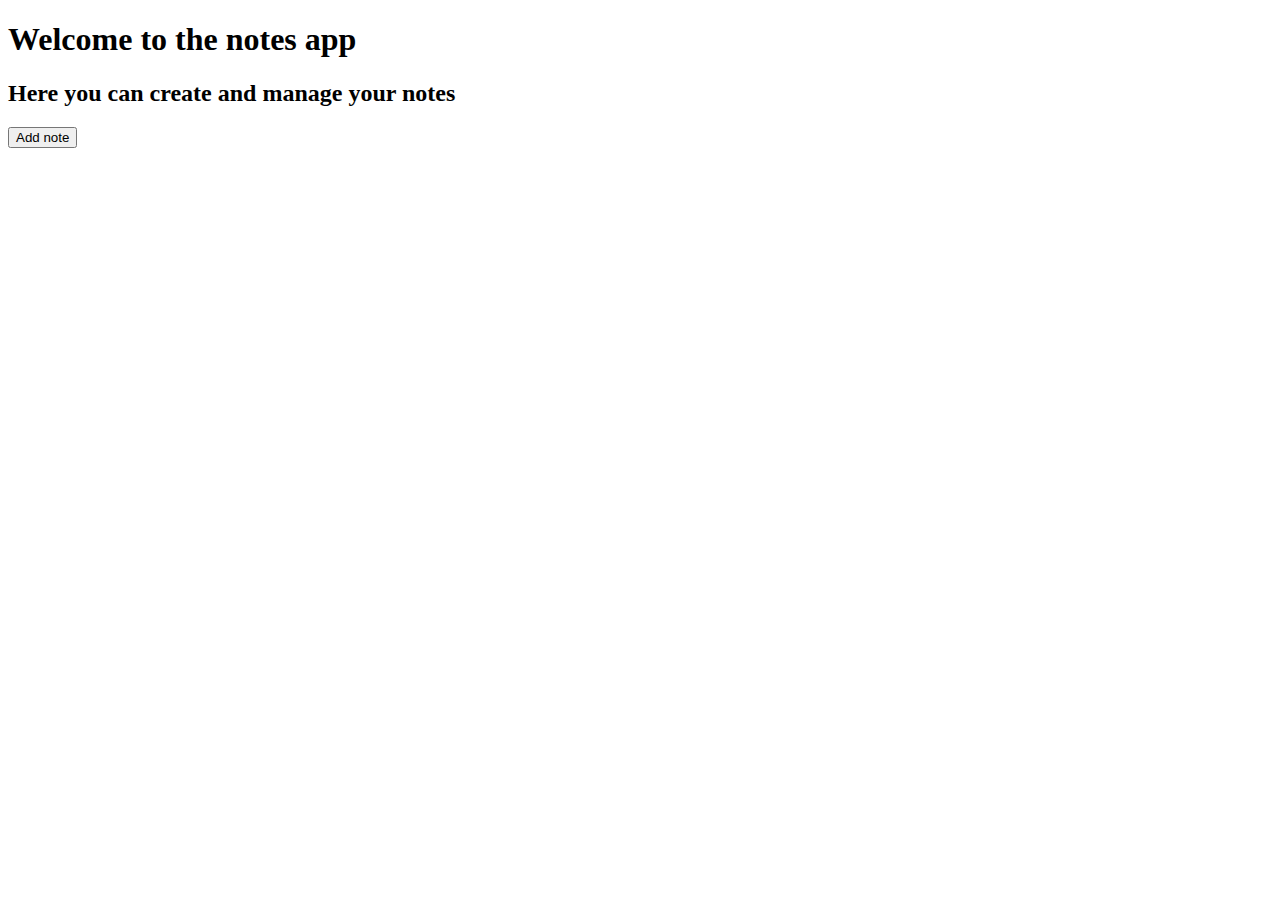
==== platforms/browser/www/index.html @ 7a9d4c58 "First stable version" ====
<!DOCTYPE html>
<html>
    <head>
        <meta charset="utf-8">
        <meta name="viewport" content="initial-scale=1, maximum-scale=1, user-scalable=no, width=device-width">
        <title>Notes</title>
		<script type="text/javascript" charset="utf-8" src="note.js"></script>
		<script type="text/javascript" charset="utf-8" src="index.js"></script>
		<script type="text/javascript" charset="utf-8" src="cordova.js"></script>
    </head>
 <body onload="onLoad();">
 <div>
        <h1>Welcome to the notes app</h1>
        <h2>Here you can create and manage your notes</h2>
		</div>
        <button name="add" onclick="newNote();">Add note</button>
		</p>
		<div id="result"></div>
  </body>
</html>
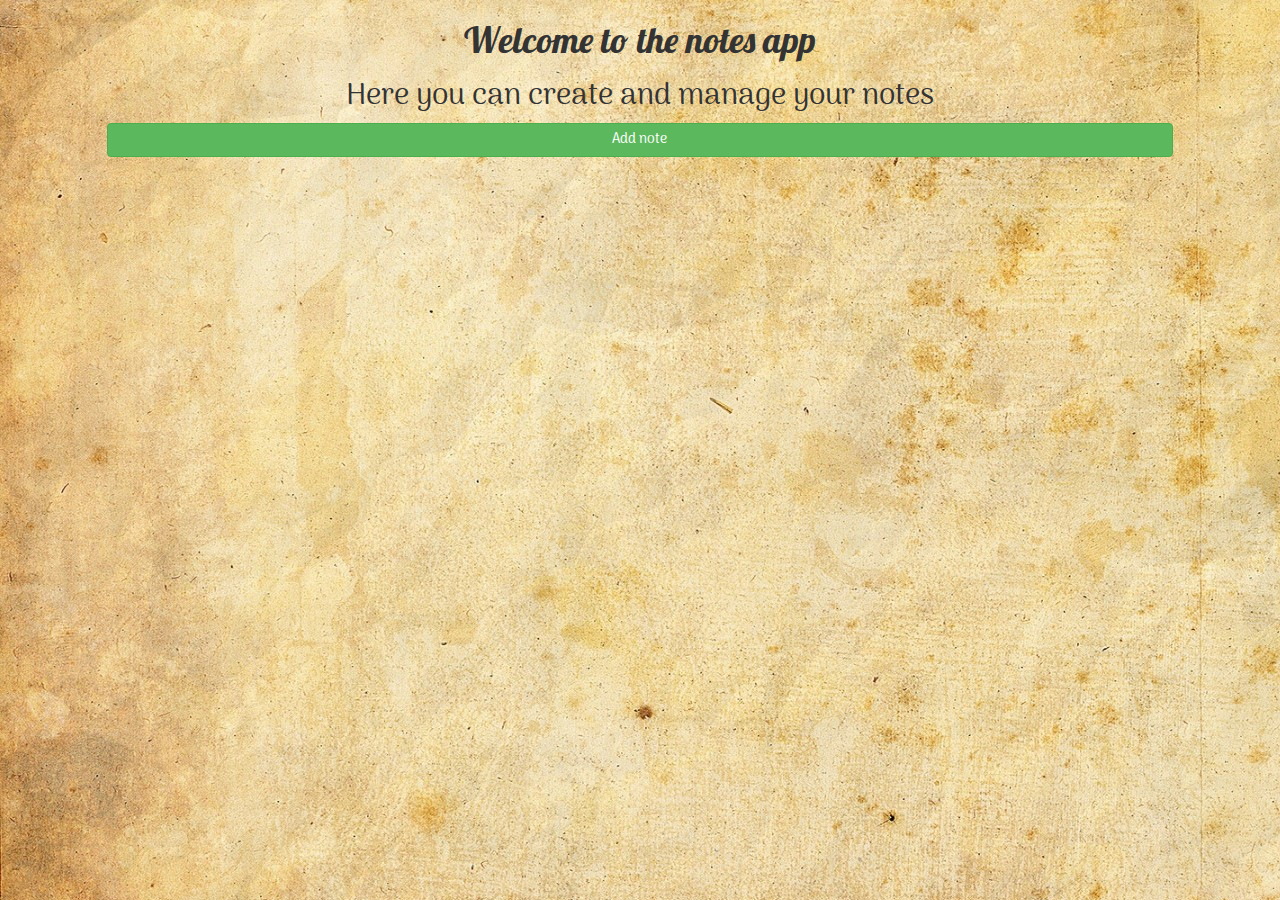
==== commit e10230a8: "Styles and offline fonts added" ====
--- a/platforms/browser/www/index.html
+++ b/platforms/browser/www/index.html
@@ -7,14 +7,16 @@
 		<script type="text/javascript" charset="utf-8" src="note.js"></script>
 		<script type="text/javascript" charset="utf-8" src="index.js"></script>
 		<script type="text/javascript" charset="utf-8" src="cordova.js"></script>
+		<link rel="stylesheet" href="styles.css">
+		<link rel="stylesheet" href="bootstrap.min.css">
     </head>
  <body onload="onLoad();">
  <div>
-        <h1>Welcome to the notes app</h1>
-        <h2>Here you can create and manage your notes</h2>
+        <h1 class="mainText" style=" text-align:center">Welcome to the notes app</h1>
+        <h2 class="secondaryText" style=" text-align:center">Here you can create and manage your notes</h2>
 		</div>
-        <button name="add" onclick="newNote();">Add note</button>
-		</p>
+		<div class="col-xs-1"></div>
+        <button name="add" onclick="newNote();" class="btn btn-success col-xs-10 secondaryText">Add note</button>
 		<div id="result"></div>
   </body>
 </html>
--- a/platforms/browser/www/styles.css
+++ b/platforms/browser/www/styles.css
@@ -0,0 +1,60 @@
+@font-face {
+	/*Copyright (c) https://fonts.google.com/specimen/Gloria+Hallelujah?selection.family=Gloria+Hallelujah*/
+  font-family: 'Gloria Hallelujah';
+  font-style: normal;
+  font-weight: 400;
+  src: local('Gloria Hallelujah'), local('GloriaHallelujah'), url(GloriaHallelujah.woff2) format('woff2');
+  unicode-range: U+0000-00FF, U+0131, U+0152-0153, U+02C6, U+02DA, U+02DC, U+2000-206F, U+2074, U+20AC, U+2212, U+2215, U+E0FF, U+EFFD, U+F000;
+}
+@font-face {
+		/*Copyright (c) https://fonts.google.com/specimen/Arima+Madurai?selection.family=Arima+Madurai*/
+  font-family: 'Arima Madurai';
+  font-style: normal;
+  font-weight: 400;
+  src: local('Arima Madurai'), local('ArimaMadurai-Regular'), url(ArimaMadurai-Regular.woff2) format('woff2');
+  unicode-range: U+0000-00FF, U+0131, U+0152-0153, U+02C6, U+02DA, U+02DC, U+2000-206F, U+2074, U+20AC, U+2212, U+2215, U+E0FF, U+EFFD, U+F000;
+}
+@font-face {
+		/*Copyright (c) https://fonts.google.com/specimen/Lobster*/
+  font-family: 'Lobster';
+  font-style: normal;
+  font-weight: 400;
+  src: local('Lobster'), local('Lobster-Regular'), url(Lobster-Regular.woff2) format('woff2');
+  unicode-range: U+0000-00FF, U+0131, U+0152-0153, U+02C6, U+02DA, U+02DC, U+2000-206F, U+2074, U+20AC, U+2212, U+2215, U+E0FF, U+EFFD, U+F000;
+}
+
+.mainText{
+	font-family: Lobster, Monospace;
+}
+.secondaryText{
+	font-family: 'Arima Madurai', Monospace;
+}
+.title{
+	font-family: 'Yellowtail';
+}
+
+.body{
+	font-family: 'Gloria Hallelujah';
+	font-size: 200%;
+}
+.bodyDiv{
+	font-family: 'Gloria Hallelujah';
+	font-size: 75%;
+}
+body {
+    background-image: url("background.jpg");
+}
+.addNote{
+	font-family: 'Arima Madurai', bold, Monospace;
+	font-size: 125%;
+}
+.addNoteMain{
+	font-family: Lobster, Monospace;
+	 display: block;
+	font-size: 250%;
+	text-align: center;
+}
+input, textarea{
+    background-color:#fff3df !important;
+    color: #e60606;
+}